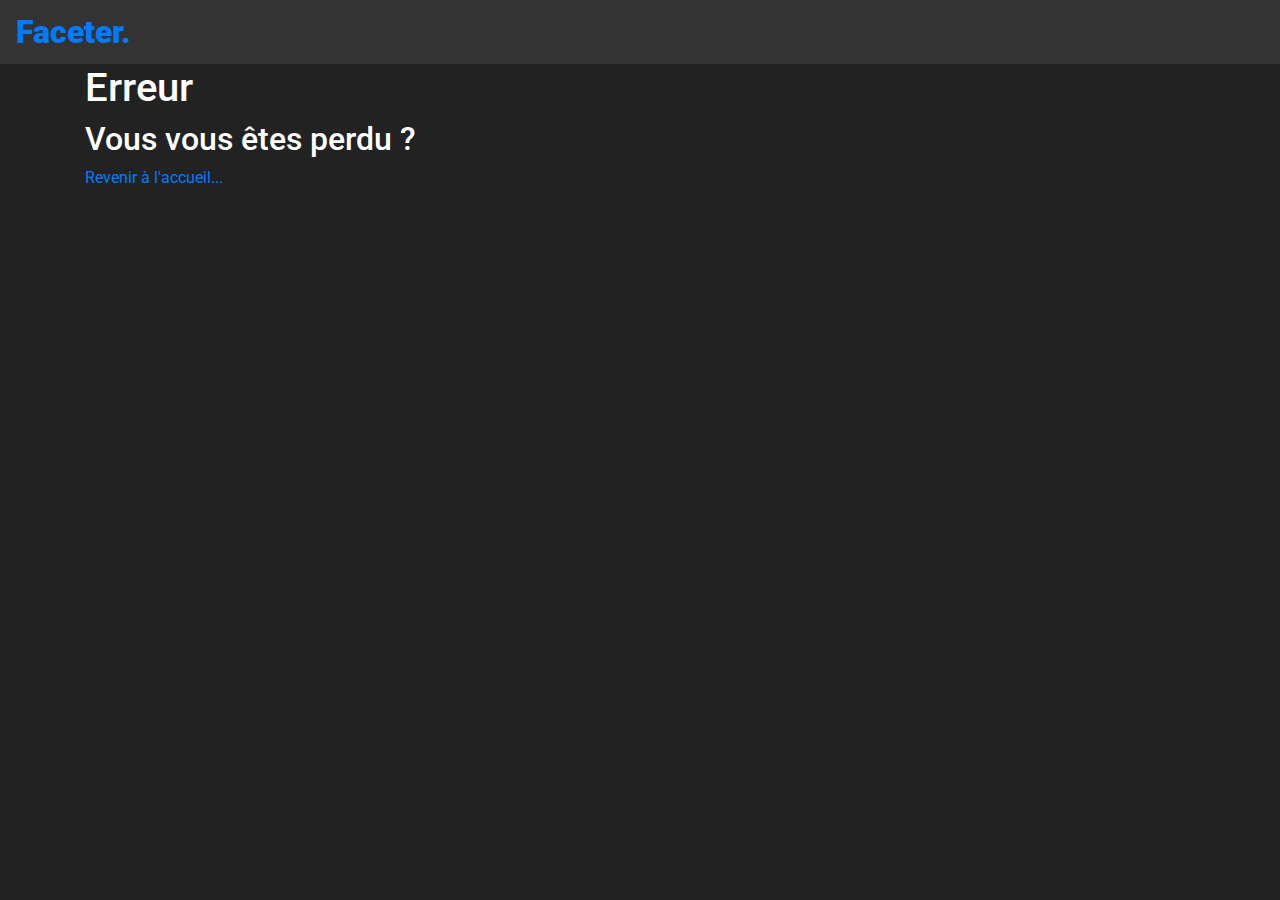
==== index.html @ 3e27653a "Meta: Moved everything a the root of the repo." ====
<!DOCTYPE html>
<html lang="en">

<head>
    <meta charset="UTF-8">
    <meta name="viewport" content="width=720, initial-scale=1.0">
    <title>Faceter.</title>

    <script src="/lib/jquery.js"></script>

    <script src="/lib/bootstrap.js"></script>


    <link rel="stylesheet" href="/lib/bootstrap.css">
    <link rel="stylesheet" href="/lib/material-icons.css">

    <link rel="stylesheet" href="/style.css">
</head>

<body class="dark-theme"></body>

<script type="module">
    import { h, Component, render } from '/lib/preact.js';
    import htm from '/lib/htm.js';
    window.html = htm.bind(h);

    import App from '/app/App.js'
    render(html`<${App}/>`, document.body);
</script>

</html>
---- lib/material-icons.css ----
/* fallback */
@font-face {
  font-family: 'Material Icons';
  font-style: normal;
  font-weight: 400;
  src: url(material-icons.woff2) format('woff2');
}

.material-icons {
  font-family: 'Material Icons';
  font-weight: normal;
  font-style: normal;
  font-size: 24px;
  line-height: 1;
  letter-spacing: normal;
  text-transform: none;
  display: inline-block;
  white-space: nowrap;
  word-wrap: normal;
  direction: ltr;
  -webkit-font-feature-settings: 'liga';
  -webkit-font-smoothing: antialiased;
}
---- style.css ----
@import url('https://fonts.googleapis.com/css?family=Roboto&display=swap');

.dark-theme{
    --theme-accent: #06f;
    --theme-background: #222;
    --theme-background-alt: #333;
    --theme-foreground: #fff;
}

.light-theme{
    --theme-accent: #06f;
    --theme-background: #eee;
    --theme-background-alt: #fff;
    --theme-foreground: #000;
}

body {
    font-family: Roboto, sans-serif !important;

    background-color: var(--theme-background) !important;
    color: var(--theme-foreground) !important;
}

.navigation{
    width: 100%;
    padding: 8px 16px;

    background-color: var(--theme-background-alt);
    color: var(--theme-foreground);
}

.navigation-brand{
    font-size: 32px;
    font-weight: 900;
}
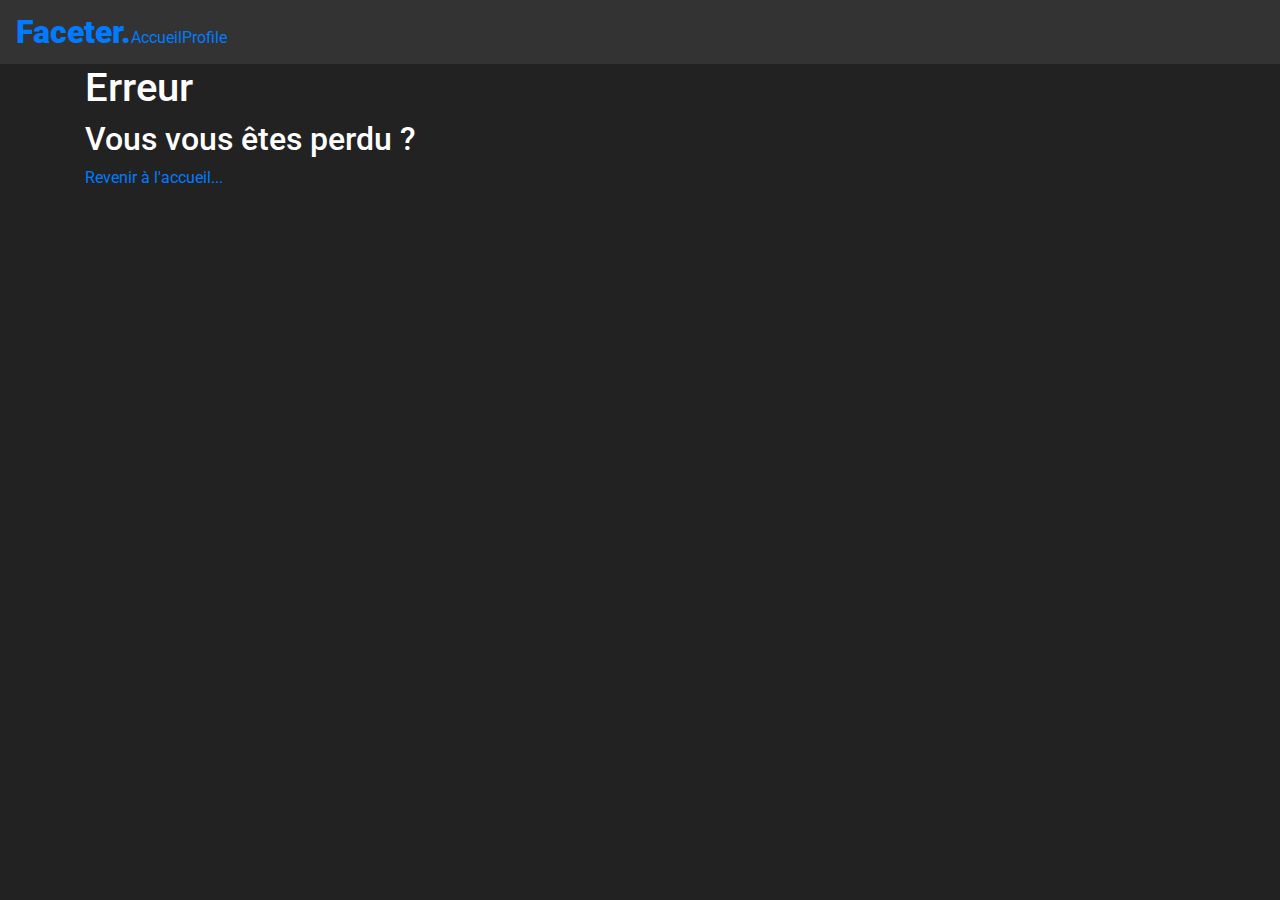
==== commit 64292552: "APP: Profile" ====
--- a/index.html
+++ b/index.html
@@ -1,5 +1,5 @@
 <!DOCTYPE html>
-<html lang="en">
+<html lang="fr">
 
 <head>
     <meta charset="UTF-8">
@@ -15,6 +15,7 @@
     <link rel="stylesheet" href="/lib/material-icons.css">
 
     <link rel="stylesheet" href="/style.css">
+    <link rel="stylesheet" href="/profile.css">
 </head>
 
 <body class="dark-theme"></body>
--- a/lib/material-icons.css
+++ b/lib/material-icons.css
@@ -20,4 +20,7 @@
   direction: ltr;
   -webkit-font-feature-settings: 'liga';
   -webkit-font-smoothing: antialiased;
+
+  text-align:center;
+  vertical-align:middle;
 }
--- a/style.css
+++ b/style.css
@@ -12,6 +12,30 @@
     --theme-background: #eee;
     --theme-background-alt: #fff;
     --theme-foreground: #000;
+}
+
+::-webkit-scrollbar {
+    width: 4px;
+}
+
+::-webkit-scrollbar-track {
+    border-radius: 10px;
+    padding: 16px;
+}
+
+::-webkit-scrollbar-thumb {
+    background: rgba(255, 255, 255, 0.1);
+    border-radius: 10px;
+}
+
+::-webkit-scrollbar-thumb:hover {
+    background: rgba(255, 255, 255, 0.5);
+}
+
+.scroll {
+    height: 100%;
+    overflow: scroll;
+    overflow-x: hidden;
 }
 
 body {
@@ -33,3 +57,113 @@
     font-size: 32px;
     font-weight: 900;
 }
+
+.post-container{
+    background-color: var(--theme-background-alt);
+    color: var(--theme-foreground);
+    padding: 16px 16px;
+    margin-bottom: 16px;
+    border-radius: 8px;
+}
+
+.post-title{
+    margin-bottom: 4px;
+}
+
+.post-emotes{
+    text-align: right;
+}
+
+.emote {
+    padding: 6px;
+    position: relative;
+}
+
+.emote-image {
+    height: 18px;
+    width: 18px;
+    border-radius: 9px;
+    margin-right: 2px;
+}
+
+.emote-name {
+    padding-left: 8px;
+}
+
+.emote-badge {
+    position: absolute;
+    background: var(--theme-accent);
+    top:1rem;
+    left:1rem;
+    height:0.75rem;
+    width:0.75rem;
+    text-align: center;
+    line-height: 0.75rem;;
+    font-size: 0.5rem;
+    border-radius: 50%;
+    color:white;
+    border:1px solid var(--theme-accent);
+}
+
+.emote-dialog{
+    position: absolute;
+
+    background-color: var(--theme-background-alt);
+    border-radius: 8px;
+    box-shadow: 0 10px 20px rgba(0,0,0,0.19), 0 6px 6px rgba(0,0,0,0.23);
+
+    padding: 16px;
+}
+
+.emote-dialog-content {
+    width: 300px;
+    height: 250px;
+}
+
+.emote-title{
+    font-weight: bold;
+    font-size: larger;
+}
+
+.search-bar{
+    display: flex;
+    background-color: rgba(255, 255, 255, 0.1);
+    width: 100%;
+    height:32px;
+    margin-bottom: 8px;
+    margin-top: 8px;
+    border-radius: 8px;
+    padding-left: 8px;
+    overflow: hidden;
+
+}
+
+.search-field {
+    flex-grow: 1;
+    width: 100%;
+    outline: none;
+    background-color: transparent;
+    border: none;
+    user-select: none;
+}
+
+.search-field {
+    color: var(--theme-foreground);
+    flex-grow: 1;
+    width: 100%;
+    outline: none;
+    border: none;
+}
+
+.search-icon{
+    width: 64px;
+    text-align: center;
+    vertical-align: middle;
+    line-height: 32px;
+    user-select: none;
+}
+
+
+.search-icon:active{
+    background-color: rgba(255, 255, 255, 0.1);
+}--- a/profile.css
+++ b/profile.css
@@ -0,0 +1,45 @@
+.center {
+    text-align: center;
+}
+.container-profile {
+    position: relative;
+}
+
+.cover-image{
+    max-width: 90%;
+    max-height: 500px;
+    position: absolute;
+    margin: 10px;
+}
+
+.profile-image {
+    -webkit-border-radius:50px;
+    -moz-border-radius:50px;
+    border-radius:100px;
+    width:200px;
+    height:200px;
+}
+
+.ahead {
+    position: relative;
+    z-index: 1;
+    margin: 30px;
+}
+
+.test {
+    margin-top: 300px;
+}
+
+.new-post {
+    background-color: whitesmoke;
+    border-radius: 10px;
+    max-width: 300px;
+    max-height: 50px;
+    padding: 5px;
+    margin-bottom: 20px;
+}
+
+.button {
+    font-family: "Material Icons";
+    font-size: 25px;
+}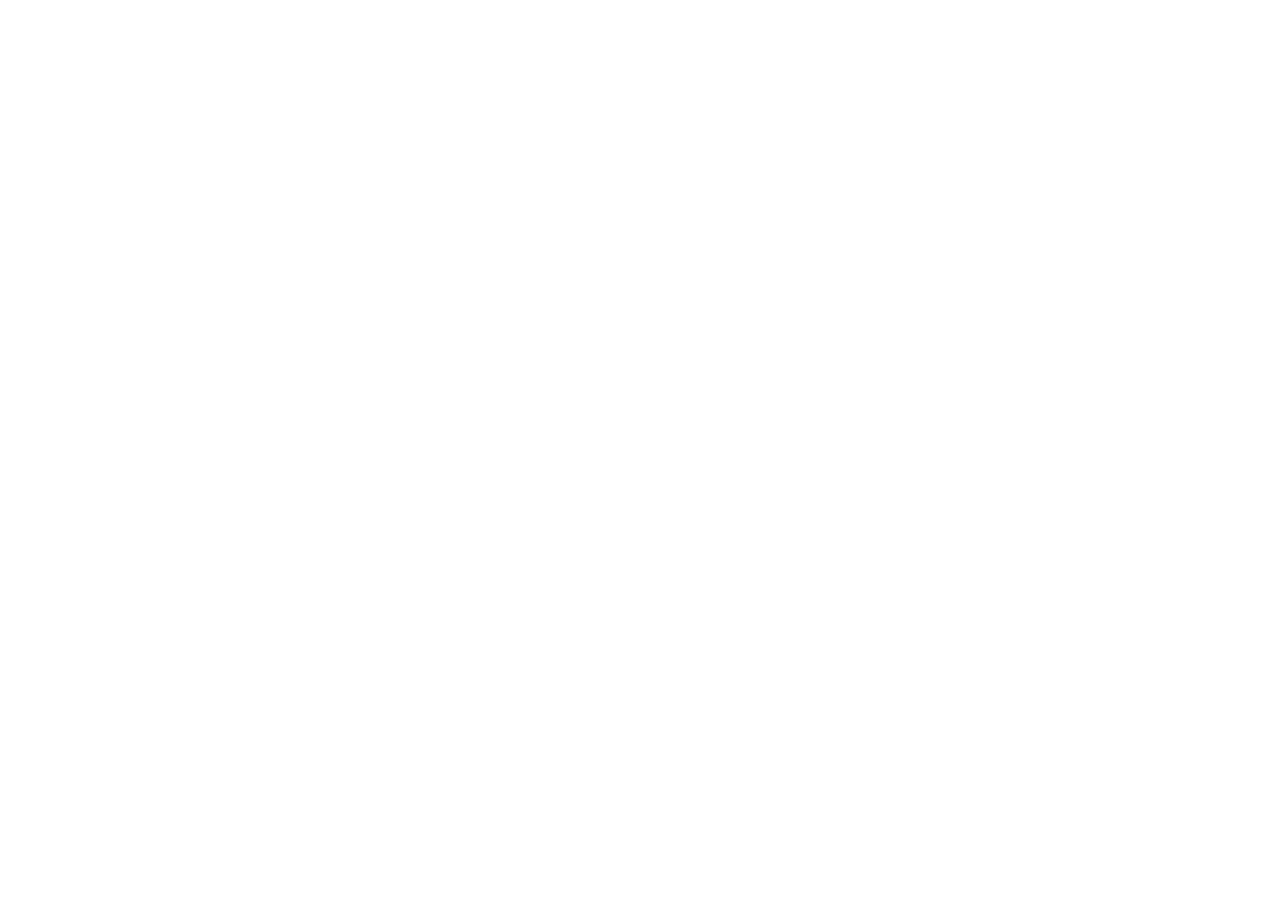
==== commit 50fd0b13: "App: Allow theme to be changed by the user." ====
--- a/index.html
+++ b/index.html
@@ -2,25 +2,26 @@
 <html lang="fr">
 
 <head>
-    <meta charset="UTF-8">
-    <meta name="viewport" content="width=720, initial-scale=1.0">
     <title>Faceter.</title>
 
+    <meta charset="UTF-8">
     <script src="/lib/jquery.js"></script>
+    <meta name="viewport" content="width=device-width, initial-scale=1.0">
+    <meta name="theme-color" content="#333">
 
-    <script src="/lib/bootstrap.js"></script>
-
-
-    <link rel="stylesheet" href="/lib/bootstrap.css">
+    <link rel="stylesheet" href="/lib/normalize.css">
     <link rel="stylesheet" href="/lib/material-icons.css">
-
     <link rel="stylesheet" href="/style.css">
     <link rel="stylesheet" href="/profile.css">
 </head>
 
-<body class="dark-theme"></body>
+<body></body>
 
 <script type="module">
+    import { initializeTheme } from '/app/model/Theme.js'
+
+    initializeTheme();
+
     import { h, Component, render } from '/lib/preact.js';
     import htm from '/lib/htm.js';
     window.html = htm.bind(h);
--- a/style.css
+++ b/style.css
@@ -5,6 +5,8 @@
     --theme-background: #222;
     --theme-background-alt: #333;
     --theme-foreground: #fff;
+    --theme-middleground: rgba(255, 255, 255, 0.1);
+    --theme-middleground-over: rgba(255, 255, 255, 0.5);
 }
 
 .light-theme{
@@ -12,6 +14,8 @@
     --theme-background: #eee;
     --theme-background-alt: #fff;
     --theme-foreground: #000;
+    --theme-middleground: rgba(0, 0, 0, 0.1);
+    --theme-middleground-over: rgba(0, 0, 0, 0.5);
 }
 
 ::-webkit-scrollbar {
@@ -24,19 +28,14 @@
 }
 
 ::-webkit-scrollbar-thumb {
-    background: rgba(255, 255, 255, 0.1);
+    background: var(--theme-middleground);
     border-radius: 10px;
 }
 
 ::-webkit-scrollbar-thumb:hover {
-    background: rgba(255, 255, 255, 0.5);
+    background: var(--theme-middleground-over);
 }
 
-.scroll {
-    height: 100%;
-    overflow: scroll;
-    overflow-x: hidden;
-}
 
 body {
     font-family: Roboto, sans-serif !important;
@@ -45,125 +44,27 @@
     color: var(--theme-foreground) !important;
 }
 
-.navigation{
+.container {
     width: 100%;
-    padding: 8px 16px;
-
-    background-color: var(--theme-background-alt);
-    color: var(--theme-foreground);
+    max-width: 560px;
+    padding: 16px;
+    margin: 0 auto;
 }
 
-.navigation-brand{
-    font-size: 32px;
-    font-weight: 900;
-}
-
-.post-container{
-    background-color: var(--theme-background-alt);
-    color: var(--theme-foreground);
-    padding: 16px 16px;
-    margin-bottom: 16px;
-    border-radius: 8px;
-}
-
-.post-title{
-    margin-bottom: 4px;
-}
-
-.post-emotes{
-    text-align: right;
-}
-
-.emote {
-    padding: 6px;
+.anchor {
     position: relative;
 }
 
-.emote-image {
-    height: 18px;
-    width: 18px;
-    border-radius: 9px;
-    margin-right: 2px;
+.overable:hover{
+    background-color: var(--theme-middleground);
 }
 
-.emote-name {
-    padding-left: 8px;
+.overable:active{
+    background-color: var(--theme-middleground-over);
 }
 
-.emote-badge {
-    position: absolute;
-    background: var(--theme-accent);
-    top:1rem;
-    left:1rem;
-    height:0.75rem;
-    width:0.75rem;
-    text-align: center;
-    line-height: 0.75rem;;
-    font-size: 0.5rem;
-    border-radius: 50%;
-    color:white;
-    border:1px solid var(--theme-accent);
+.scroll {
+    height: 100%;
+    overflow: scroll;
+    overflow-x: hidden;
 }
-
-.emote-dialog{
-    position: absolute;
-
-    background-color: var(--theme-background-alt);
-    border-radius: 8px;
-    box-shadow: 0 10px 20px rgba(0,0,0,0.19), 0 6px 6px rgba(0,0,0,0.23);
-
-    padding: 16px;
-}
-
-.emote-dialog-content {
-    width: 300px;
-    height: 250px;
-}
-
-.emote-title{
-    font-weight: bold;
-    font-size: larger;
-}
-
-.search-bar{
-    display: flex;
-    background-color: rgba(255, 255, 255, 0.1);
-    width: 100%;
-    height:32px;
-    margin-bottom: 8px;
-    margin-top: 8px;
-    border-radius: 8px;
-    padding-left: 8px;
-    overflow: hidden;
-
-}
-
-.search-field {
-    flex-grow: 1;
-    width: 100%;
-    outline: none;
-    background-color: transparent;
-    border: none;
-    user-select: none;
-}
-
-.search-field {
-    color: var(--theme-foreground);
-    flex-grow: 1;
-    width: 100%;
-    outline: none;
-    border: none;
-}
-
-.search-icon{
-    width: 64px;
-    text-align: center;
-    vertical-align: middle;
-    line-height: 32px;
-    user-select: none;
-}
-
-
-.search-icon:active{
-    background-color: rgba(255, 255, 255, 0.1);
-}--- a/profile.css
+++ b/profile.css
@@ -6,28 +6,27 @@
 }
 
 .cover-image{
-    max-width: 90%;
-    max-height: 500px;
-    position: absolute;
-    margin: 10px;
+    height: 320px;
+    width: 100%;
+    object-fit: cover;
 }
 
 .profile-image {
-    -webkit-border-radius:50px;
-    -moz-border-radius:50px;
-    border-radius:100px;
-    width:200px;
-    height:200px;
-}
+    position: absolute;
+    border-radius:192px;
+    width:192px;
+    height:192px;
 
-.ahead {
-    position: relative;
-    z-index: 1;
-    margin: 30px;
-}
+    margin-left: auto;
+    margin-right: auto;
+    margin-top: auto;
+    margin-bottom: auto;
+    left: 0;
+    right: 0;
+    top:0;
+    bottom: 0;
 
-.test {
-    margin-top: 300px;
+    box-shadow: 0 10px 20px rgba(0,0,0,0.19), 0 6px 6px rgba(0,0,0,0.23);
 }
 
 .new-post {
